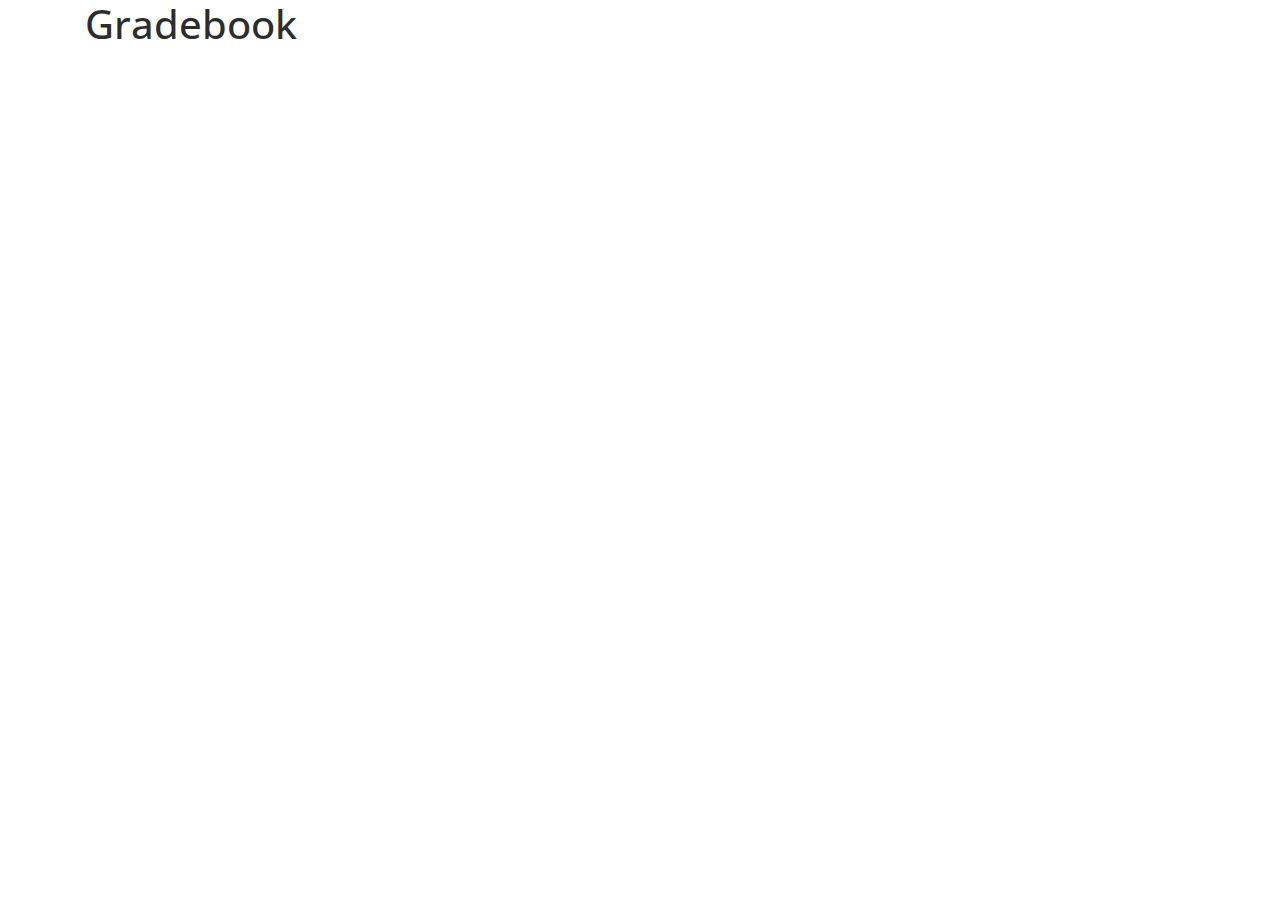
==== index.html @ 11e95dfd "Create initial HTML pages and include bootstrap" ====
<!DOCTYPE html>
<html lang="en">

<head>
  <meta charset="UTF-8">
  <meta name="viewport" content="width=device-width, initial-scale=1.0">
  <title>Gradebook</title>
  <link type="text/css" rel="stylesheet" href="assets/css/bootstrap.min.css" />
</head>

<body>

  <div class="container">
    <h1>Gradebook</h1>
  </div>

</body>

</html>
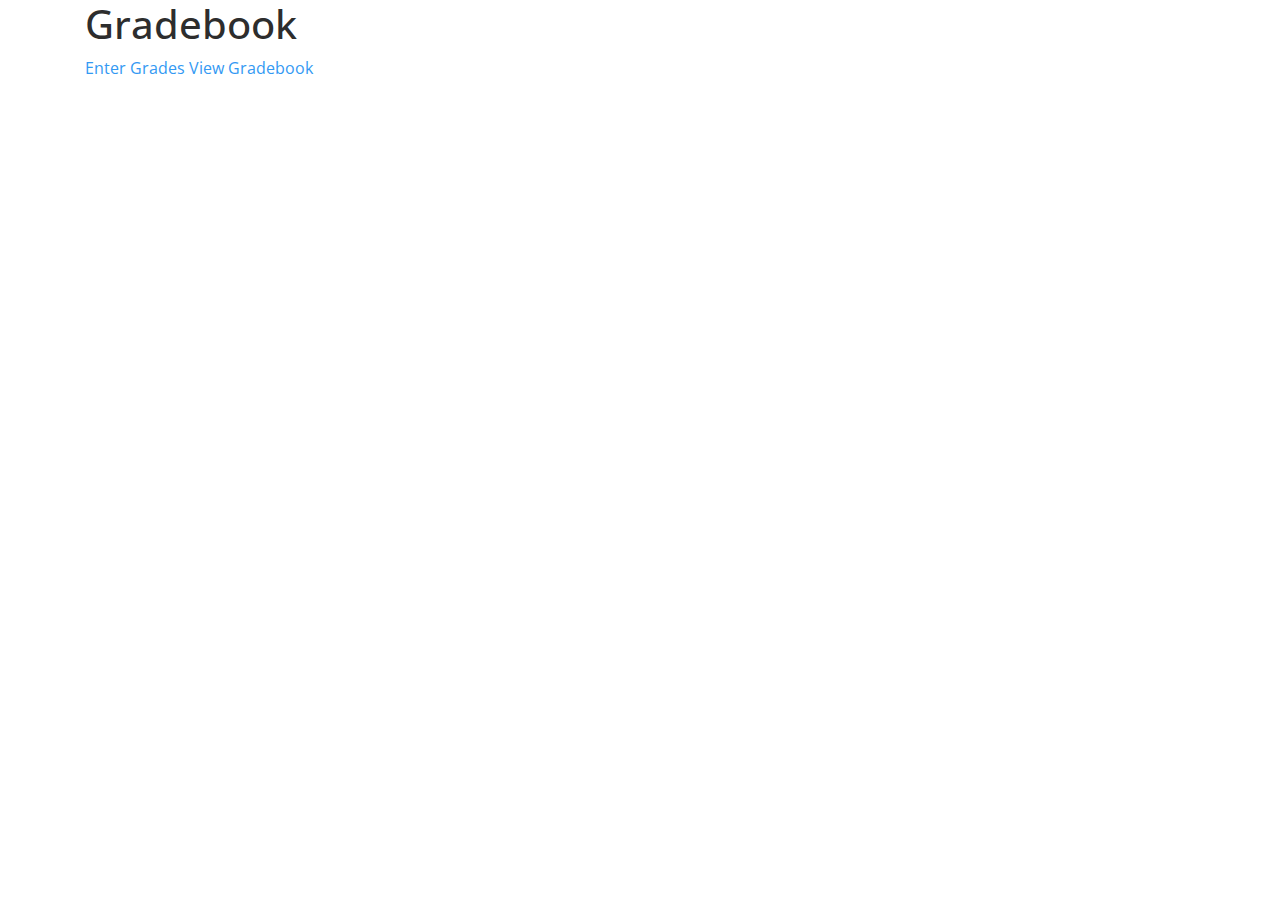
==== commit c3ac9905: "Add navigation to index.html" ====
--- a/index.html
+++ b/index.html
@@ -11,7 +11,14 @@
 <body>
 
   <div class="container">
-    <h1>Gradebook</h1>
+    <header>
+      <h1>Gradebook</h1>
+      <div>
+        <a href="enter-grades.html">Enter Grades</a>
+        <a href="gradebook.html">View Gradebook</a>
+      </div>
+    </header>
+
   </div>
 
 </body>
